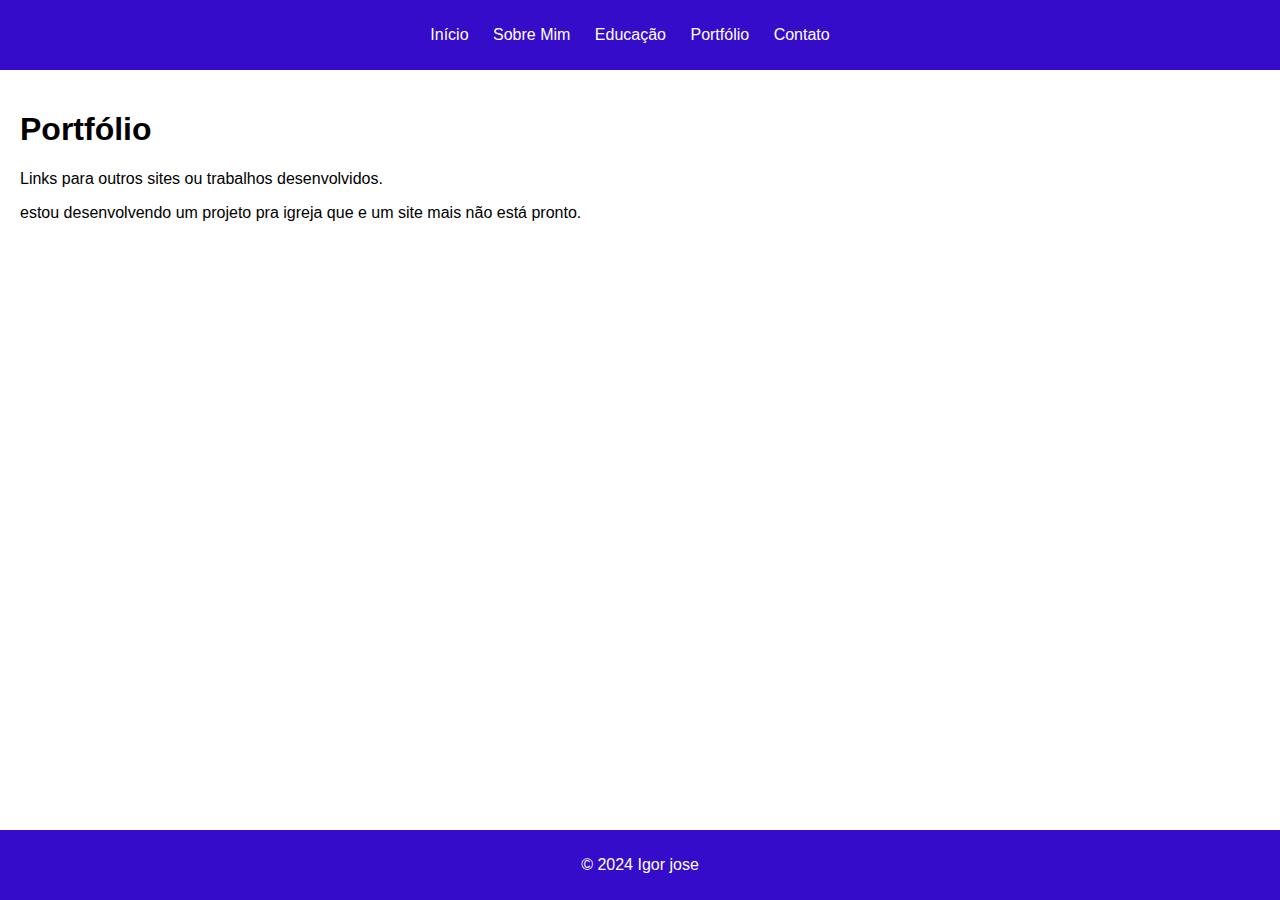
==== portfolio.html @ b8114aee "primeiro  site" ====
<!DOCTYPE html>
<html lang="pt-BR">
<head>
    <meta charset="UTF-8">
    <meta name="viewport" content="width=device-width, initial-scale=1.0">
    <title>Portfólio</title>
    <link rel="stylesheet" href="estilos.css">
</head>
<body>
    <header>
        <nav>
            <ul>
                <li><a href="index.html">Início</a></li>
                <li><a href="sobre.html">Sobre Mim</a></li>
                <li><a href="educacao.html">Educação</a></li>
                <li><a href="portfolio.html">Portfólio</a></li>
                <li><a href="contato.html">Contato</a></li>
            </ul>
        </nav>
    </header>
    <main>
        <h1>Portfólio</h1>
        <p>Links para outros sites ou trabalhos desenvolvidos.</p>
        <p>estou desenvolvendo um projeto pra igreja que e um site mais não está pronto.</p>
    </main>
    <footer>
        <p>&copy; 2024 Igor jose</p>
    </footer>
</body>
</html>
---- estilos.css ----
body {
    font-family: Arial, sans-serif;
    margin: 0;
    padding: 0;
}

header {
    background-color: #350cc9;
    color: white;
    padding: 10px 0;
    text-align: center;
    
}

nav ul {
    list-style-type: none;
    padding: 0;
}

nav ul li {
    display: inline;
    margin-right: 20px;
 
}

nav ul li a {
    color: white;
    text-decoration: none;
  
}

main {
    padding: 20px;
    
    
}

footer {
    background-color: #350cc9;
    color: white;
    text-align: center;
    padding: 10px 0;
    position: fixed;
    width: 100%;
    bottom: 0;
} 
img {
    width: 420px;
}
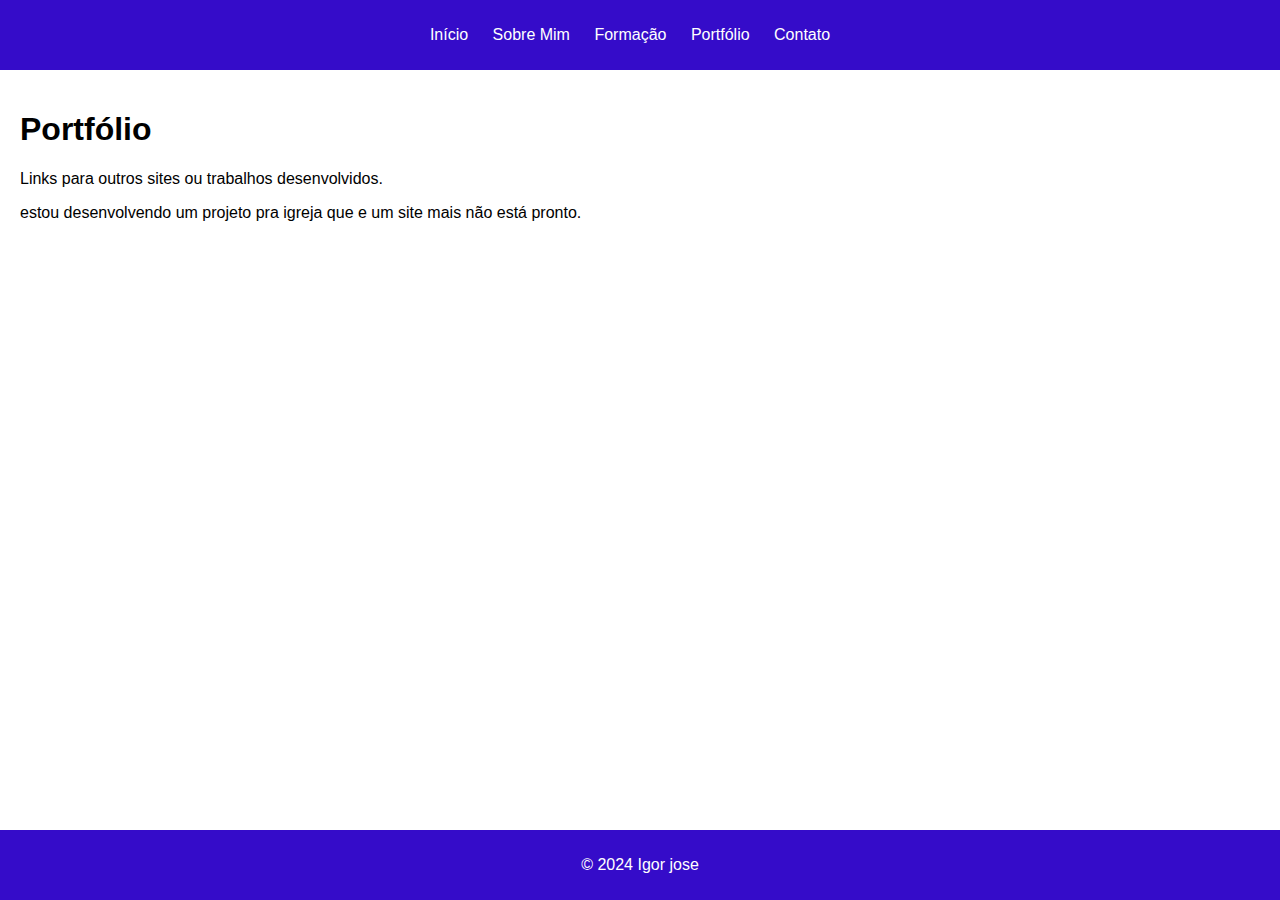
==== commit f928a444: "Update portfolio.html" ====
--- a/portfolio.html
+++ b/portfolio.html
@@ -12,7 +12,7 @@
             <ul>
                 <li><a href="index.html">Início</a></li>
                 <li><a href="sobre.html">Sobre Mim</a></li>
-                <li><a href="educacao.html">Educação</a></li>
+                <li><a href="formação.html">Formação</a></li>
                 <li><a href="portfolio.html">Portfólio</a></li>
                 <li><a href="contato.html">Contato</a></li>
             </ul>
@@ -27,4 +27,4 @@
         <p>&copy; 2024 Igor jose</p>
     </footer>
 </body>
-</html>+</html>
